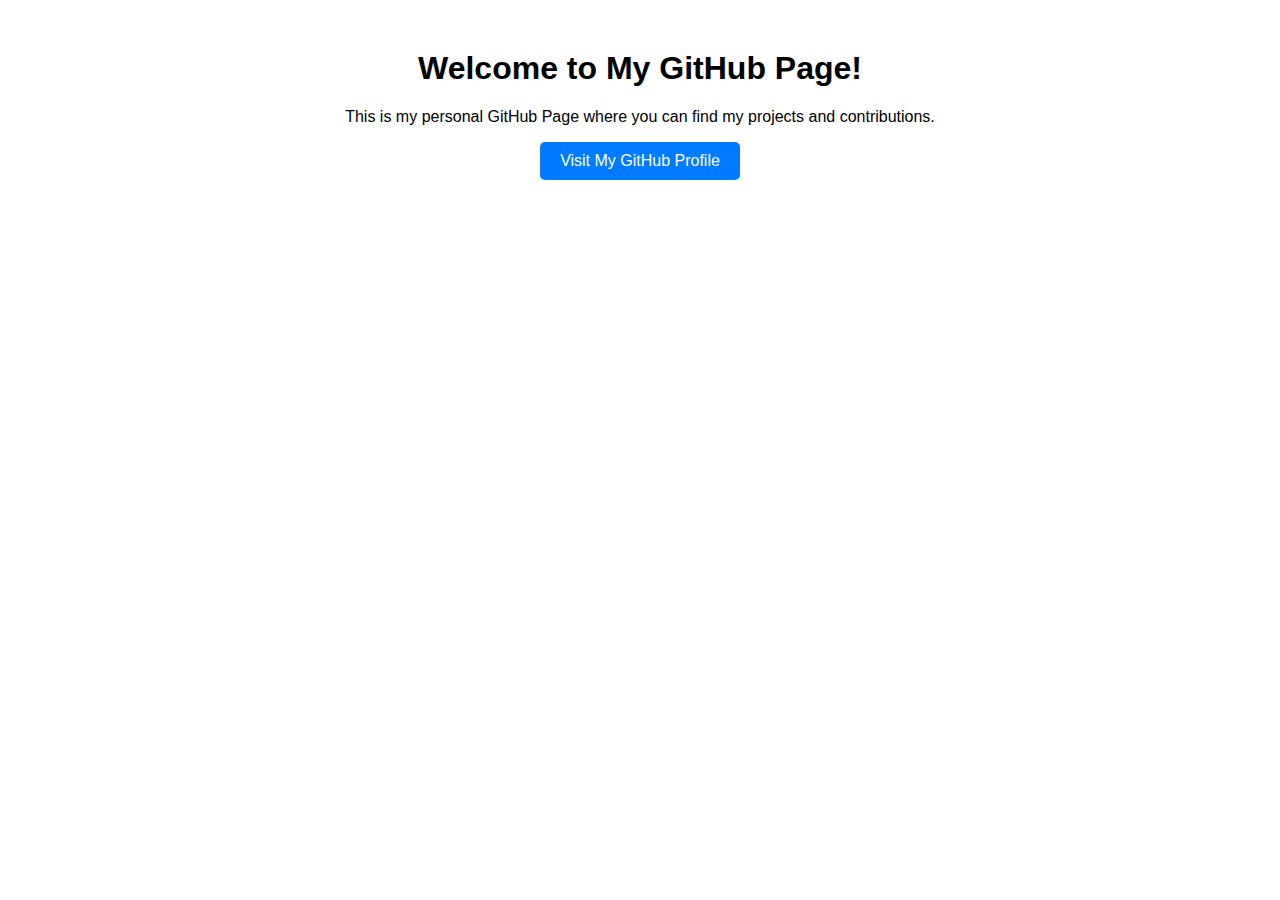
==== index.html @ 8ebfb1ef "base" ====
<!DOCTYPE html>
<html lang="en">
<head>
    <meta charset="UTF-8">
    <meta name="viewport" content="width=device-width, initial-scale=1.0">
    <title>My GitHub Page</title>
    <style>
        body {
            font-family: Arial, sans-serif;
            text-align: center;
            margin-top: 50px;
        }
        button {
            padding: 10px 20px;
            font-size: 16px;
            cursor: pointer;
            background-color: #007bff;
            color: white;
            border: none;
            border-radius: 5px;
        }
        button:hover {
            background-color: #0056b3;
        }
    </style>
</head>
<body>
    <h1>Welcome to My GitHub Page!</h1>
    <p>This is my personal GitHub Page where you can find my projects and contributions.</p>
    <button onclick="window.location.href='\\base'">Visit My GitHub Profile</button>
</body>
</html>
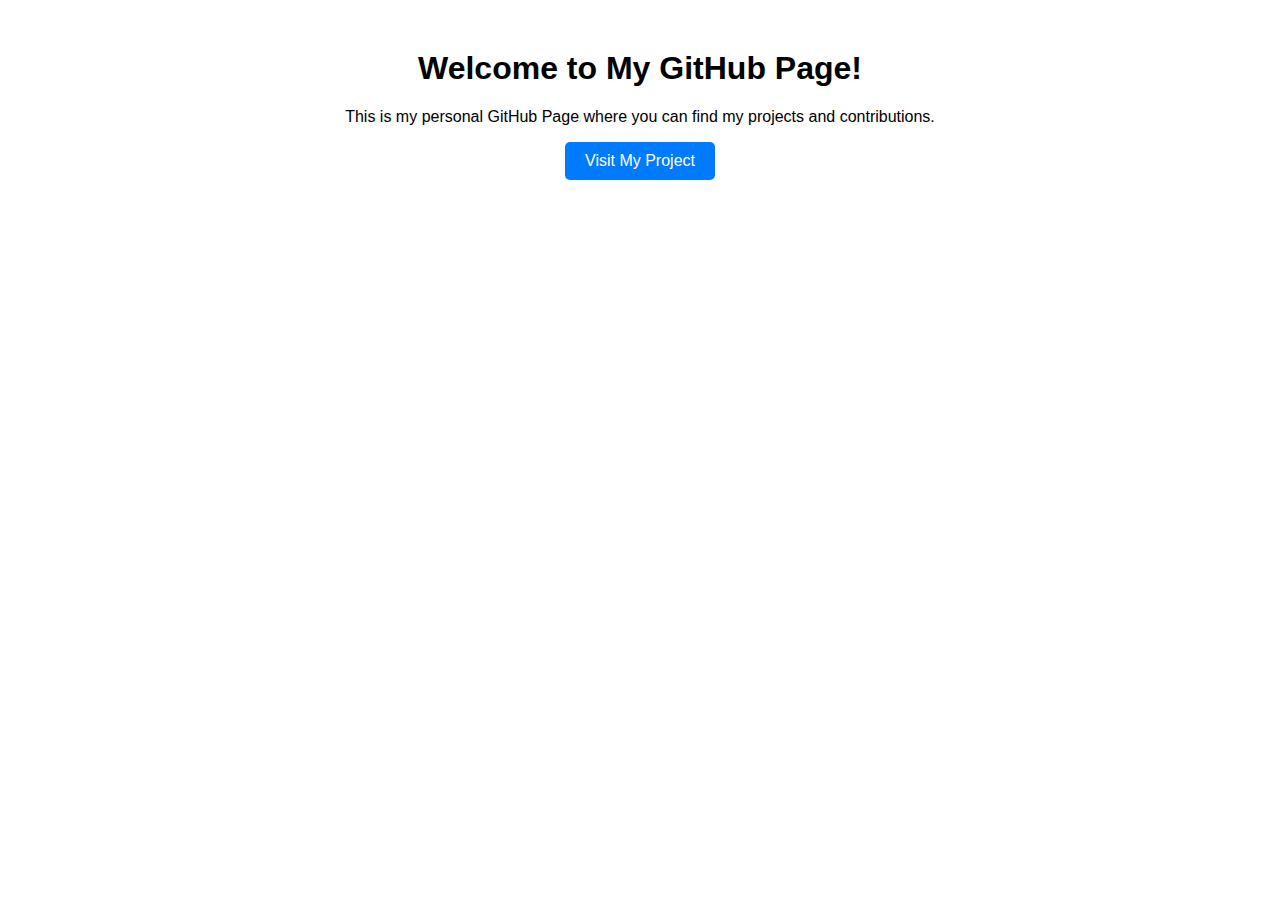
==== commit a5c6ad4d: "otkat" ====
--- a/index.html
+++ b/index.html
@@ -27,6 +27,5 @@
 <body>
     <h1>Welcome to My GitHub Page!</h1>
     <p>This is my personal GitHub Page where you can find my projects and contributions.</p>
-    <button onclick="window.location.href='\\base'">Visit My GitHub Profile</button>
-</body>
+    <button onclick="window.location.href='https://github.com/your-username/your-project'">Visit My Project</button>
 </html>
